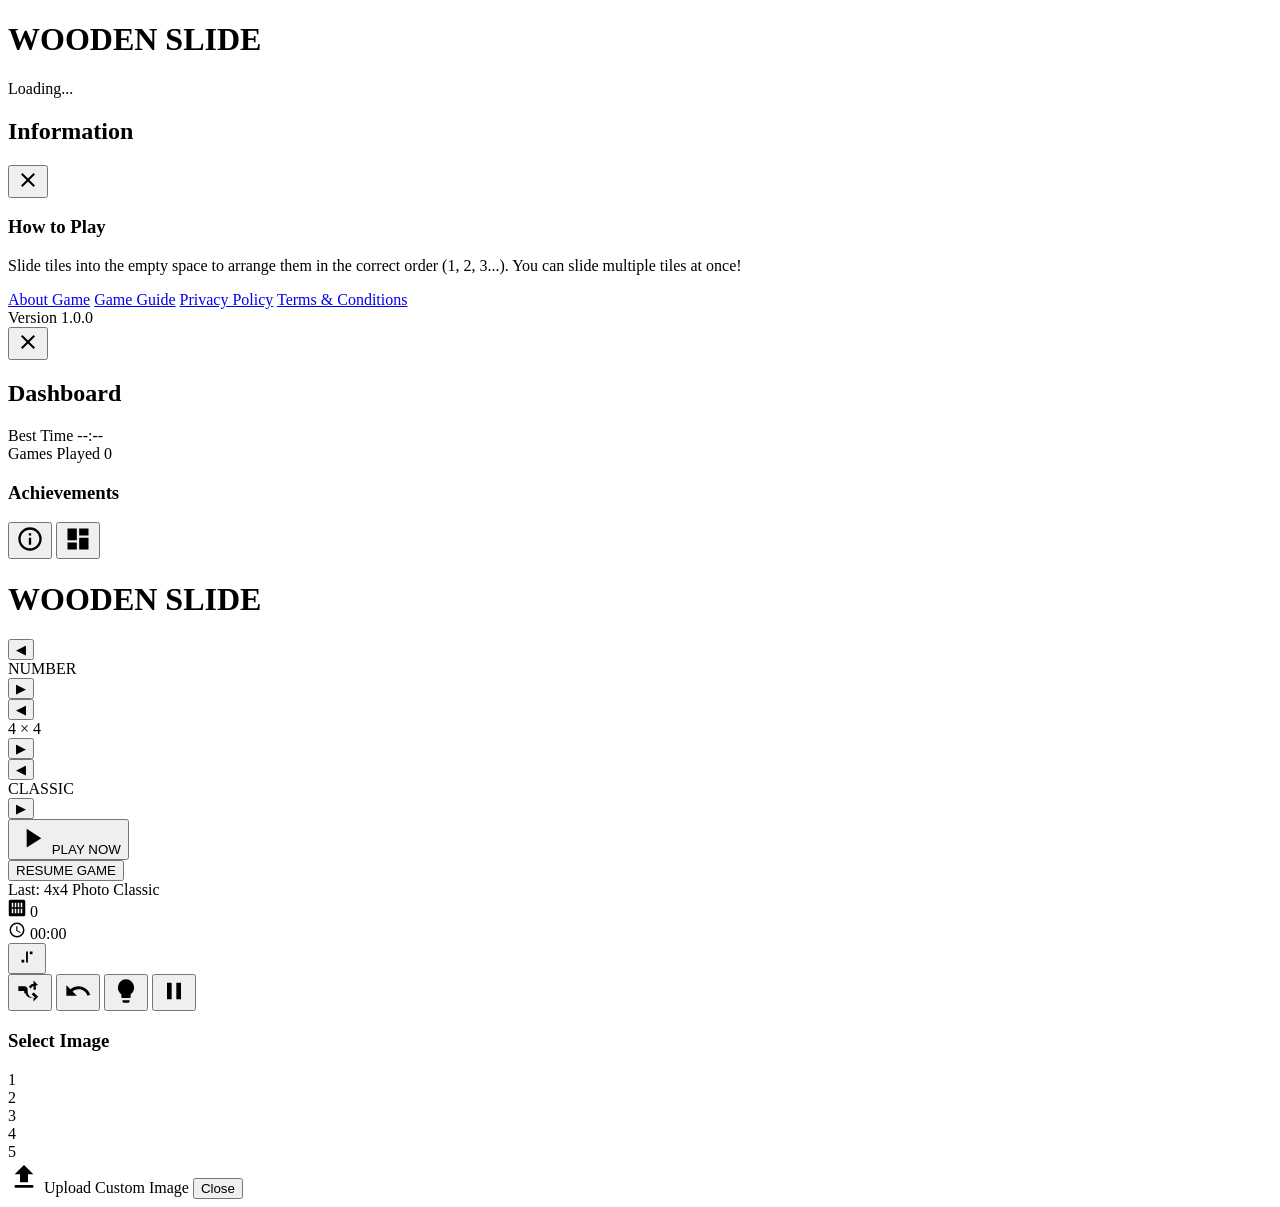
==== index.html @ 53007cc6 "Create index.html" ====
<!DOCTYPE html>
<html lang="en">
<head>
    <meta charset="UTF-8">
    <meta name="viewport" content="width=device-width, initial-scale=1.0, maximum-scale=1.0, user-scalable=no">
    <title>Premium Sliding Puzzle</title>
    <link rel="stylesheet" href="css/style.css">
    <link rel="manifest" href="manifest.json">
    <meta name="theme-color" content="#1a1a1a">
</head>
<body>
    <!-- Loading Screen -->
    <div id="loading-screen" class="overlay active">
        <div class="logo-placeholder"></div>
        <h1 class="game-name">WOODEN SLIDE</h1>
        <div class="loading-text">Loading...</div>
    </div>

    <!-- Mobile Frame -->
    <div class="app-frame">
        
        <!-- Left Panel: Info -->
        <aside id="info-panel" class="side-panel left">
            <div class="panel-header">
                <h2>Information</h2>
                <button class="icon-btn close-panel-btn" data-panel="info-panel">
                    <svg viewBox="0 0 24 24" width="24" height="24"><path fill="currentColor" d="M19,6.41L17.59,5L12,10.59L6.41,5L5,6.41L10.59,12L5,17.59L6.41,19L12,13.41L17.59,19L19,17.59L13.41,12L19,6.41Z"/></svg>
                </button>
            </div>
            <div class="panel-content">
                <section>
                    <h3>How to Play</h3>
                    <p>Slide tiles into the empty space to arrange them in the correct order (1, 2, 3...). You can slide multiple tiles at once!</p>
                </section>
                <div class="menu-list">
                    <a href="about.html" class="menu-item">About Game</a>
                    <a href="guide.html" class="menu-item">Game Guide</a>
                    <a href="privacy.html" class="menu-item">Privacy Policy</a>
                    <a href="terms.html" class="menu-item">Terms & Conditions</a>
                </div>
                <div class="version-tag">Version 1.0.0</div>
            </div>
        </aside>

        <!-- Right Panel: Dashboard -->
        <aside id="dash-panel" class="side-panel right">
            <div class="panel-header">
                <button class="icon-btn close-panel-btn" data-panel="dash-panel">
                    <svg viewBox="0 0 24 24" width="24" height="24"><path fill="currentColor" d="M19,6.41L17.59,5L12,10.59L6.41,5L5,6.41L10.59,12L5,17.59L6.41,19L12,13.41L17.59,19L19,17.59L13.41,12L19,6.41Z"/></svg>
                </button>
                <h2>Dashboard</h2>
            </div>
            <div class="panel-content">
                <div class="stats-grid">
                    <div class="stat-card">
                        <span class="stat-label">Best Time</span>
                        <span id="stat-best-time" class="stat-value">--:--</span>
                    </div>
                    <div class="stat-card">
                        <span class="stat-label">Games Played</span>
                        <span id="stat-played" class="stat-value">0</span>
                    </div>
                </div>
                <h3>Achievements</h3>
                <div id="achievements-list" class="achievements-container">
                    <!-- Dynamic -->
                </div>
            </div>
        </aside>

        <!-- Main Home View -->
        <main id="home-view" class="view active">
            <nav class="top-nav">
                <button class="icon-btn" id="open-info">
                    <svg viewBox="0 0 24 24" width="28" height="28"><path fill="currentColor" d="M11,9H13V7H11M12,20C7.59,20 4,16.41 4,12C4,7.59 7.59,4 12,4C16.41,4 20,7.59 20,12C20,16.41 16.41,20 12,20M12,2A10,10 0 0,0 2,12A10,10 0 0,0 12,22A10,10 0 0,0 22,12A10,10 0 0,0 12,2M11,17H13V11H11V17Z"/></svg>
                </button>
                <button class="icon-btn" id="open-dash">
                    <svg viewBox="0 0 24 24" width="28" height="28"><path fill="currentColor" d="M13,3V9H21V3H13M13,21H21V11H13V21M3,21H11V15H3V21M3,13H11V3H3V13Z"/></svg>
                </button>
            </nav>

            <header class="home-header">
                <div class="logo-placeholder small"></div>
                <h1>WOODEN SLIDE</h1>
            </header>

            <section class="live-preview-container">
                <div id="preview-board" class="board-preview"></div>
                
                <div class="selector-row">
                    <button class="prev-btn" data-type="style">◀</button>
                    <div class="selector-label" id="current-style">NUMBER</div>
                    <button class="next-btn" data-type="style">▶</button>
                </div>

                <div class="selector-row">
                    <button class="prev-btn" data-type="size">◀</button>
                    <div class="selector-label" id="current-size">4 × 4</div>
                    <button class="next-btn" data-type="size">▶</button>
                </div>

                <div class="selector-row" id="mode-selector-row">
                    <button class="prev-btn" data-type="mode">◀</button>
                    <div class="selector-label" id="current-mode">CLASSIC</div>
                    <button class="next-btn" data-type="mode">▶</button>
                </div>
            </section>

            <section class="home-footer">
                <button id="play-btn" class="main-cta">
                    <svg viewBox="0 0 24 24" width="32" height="32"><path fill="currentColor" d="M8,5.14V19.14L19,12.14L8,5.14Z"/></svg>
                    PLAY NOW
                </button>
                
                <div id="resume-section" class="resume-bar hidden">
                    <button id="resume-btn">RESUME GAME</button>
                    <div class="resume-info" id="resume-meta">Last: 4x4 Photo Classic</div>
                </div>
            </section>
        </main>

        <!-- Game View -->
        <main id="game-view" class="view">
            <header class="game-hud">
                <div class="hud-item">
                    <svg viewBox="0 0 24 24" width="18" height="18"><path fill="currentColor" d="M15,11H13V5H15M19,11H17V5H19M11,11H9V5H11M7,11H5V5H7M15,19H13V13H15M19,19H17V13H19M11,19H9V13H11M7,19H5V13H7M21,1H3A2,2 0 0,0 1,3V21A2,2 0 0,0 3,23H21A2,2 0 0,0 23,21V3A2,2 0 0,0 21,1Z"/></svg>
                    <span id="move-count">0</span>
                </div>
                <div class="hud-item">
                    <svg viewBox="0 0 24 24" width="18" height="18"><path fill="currentColor" d="M12,20A8,8 0 0,0 20,12A8,8 0 0,0 12,4A8,8 0 0,0 4,12A8,8 0 0,0 12,20M12,2A10,10 0 0,1 22,12A10,10 0 0,1 12,22A10,10 0 0,1 2,12A10,10 0 0,1 12,2M12.5,7V12.25L17,14.92L16.25,16.15L11,13V7H12.5Z"/></svg>
                    <span id="game-timer">00:00</span>
                </div>
                <button id="photo-number-toggle" class="icon-btn hidden">
                    <svg viewBox="0 0 24 24" width="22" height="22"><path fill="currentColor" d="M13,6V18H11V6H13M9,18V15H6V18H9M15,9V6H18V9H15Z"/></svg>
                </button>
            </header>

            <div id="game-board-container" class="game-board"></div>

            <footer class="game-controls">
                <button class="icon-btn" id="shuffle-btn" title="Shuffle">
                    <svg viewBox="0 0 24 24" width="28" height="28"><path fill="currentColor" d="M14.83,13.41L13.42,14.82L16.59,18H15A5,5 0 0,1 10,13V11A3,3 0 0,0 7,8H2V10H7A1,1 0 0,1 8,11V13A5,5 0 0,0 13,18H15V21L19,17L15,13V16H16.59L14.83,13.41M19,7L15,3V6H13.41L11,8.41L12.41,9.83L14.83,7.41L15,7.59V11H17V7.59L18.59,6L15,6V7H19M2,14H7A3,3 0 0,0 10,11L8.59,9.58A1,1 0 0,1 7,10H2V12H7V14H2Z"/></svg>
                </button>
                <button class="icon-btn" id="undo-btn" title="Undo">
                    <svg viewBox="0 0 24 24" width="28" height="28"><path fill="currentColor" d="M12.5,8C9.85,8 7.45,9 5.6,10.6L2,7V16H11L7.38,12.38C8.77,11.22 10.54,10.5 12.5,10.5C16.04,10.5 19.05,12.81 20.1,16L22.47,15.22C21.08,11.03 17.13,8 12.5,8Z"/></svg>
                </button>
                <button class="icon-btn" id="hint-btn" title="Hint">
                    <svg viewBox="0 0 24 24" width="28" height="28"><path fill="currentColor" d="M12,2A7,7 0 0,0 5,9C5,11.38 6.19,13.47 8,14.74V17A1,1 0 0,0 9,18H15A1,1 0 0,0 16,17V14.74C17.81,13.47 19,11.38 19,9A7,7 0 0,0 12,2M9,21A1,1 0 0,0 10,22H14A1,1 0 0,0 15,21V20H9V21Z"/></svg>
                </button>
                <button class="icon-btn" id="pause-btn" title="Pause">
                    <svg viewBox="0 0 24 24" width="28" height="28"><path fill="currentColor" d="M14,19H18V5H14M6,19H10V5H6V19Z"/></svg>
                </button>
            </footer>
        </main>
    </div>

    <!-- Modals -->
    <div id="modal-container" class="overlay">
        <!-- Content injected via JS: Win, Pause, Confirm Shuffle -->
    </div>

    <!-- Image Selection / Upload Popup -->
    <div id="upload-popup" class="overlay">
        <div class="popup-box wooden">
            <h3>Select Image</h3>
            <div class="preset-images">
                <div class="preset-thumb" data-id="1">1</div>
                <div class="preset-thumb" data-id="2">2</div>
                <div class="preset-thumb" data-id="3">3</div>
                <div class="preset-thumb" data-id="4">4</div>
                <div class="preset-thumb" data-id="5">5</div>
            </div>
            <label class="upload-area">
                <input type="file" id="file-input" accept="image/*" hidden>
                <svg viewBox="0 0 24 24" width="32" height="32"><path fill="currentColor" d="M9,16V10H5L12,3L19,10H15V16H9M5,20V18H19V20H5Z"/></svg>
                <span>Upload Custom Image</span>
            </label>
            <button class="close-btn">Close</button>
        </div>
    </div>

    <script src="js/engine.js"></script>
    <script src="js/ui.js"></script>
    <script src="js/pwa.js"></script>
</body>
</html>
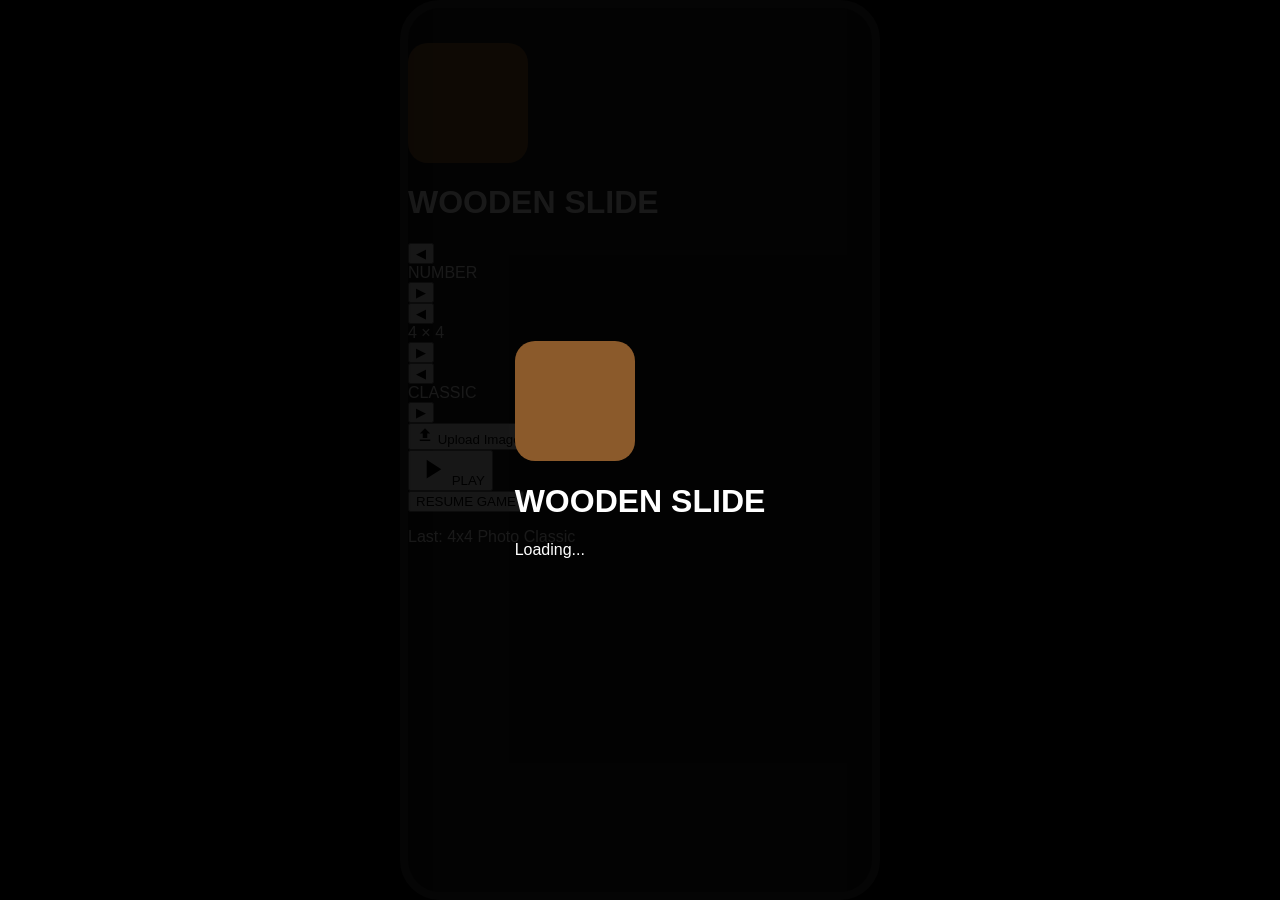
==== commit 6cdfea76: "Update index.html" ====
--- a/index.html
+++ b/index.html
@@ -2,64 +2,72 @@
 <html lang="en">
 <head>
     <meta charset="UTF-8">
-    <meta name="viewport" content="width=device-width, initial-scale=1.0, maximum-scale=1.0, user-scalable=no">
-    <title>Premium Sliding Puzzle</title>
+    <meta name="viewport" content="width=device-width, initial-scale=1.0, maximum-scale=1.0, user-scalable=no, viewport-fit=cover">
+    <title>Wooden Slide - Premium Puzzle</title>
+    
+    <!-- PWA / Mobile Meta -->
+    <meta name="apple-mobile-web-app-capable" content="yes">
+    <meta name="apple-mobile-web-app-status-bar-style" content="black-translucent">
+    <meta name="theme-color" content="#1a1a1a">
+    <link rel="manifest" href="manifest.json">
     <link rel="stylesheet" href="css/style.css">
-    <link rel="manifest" href="manifest.json">
-    <meta name="theme-color" content="#1a1a1a">
 </head>
 <body>
-    <!-- Loading Screen -->
+
+    <!-- 1. LOADING SCREEN (Never gets stuck) -->
     <div id="loading-screen" class="overlay active">
-        <div class="logo-placeholder"></div>
-        <h1 class="game-name">WOODEN SLIDE</h1>
-        <div class="loading-text">Loading...</div>
+        <div class="loading-content">
+            <div class="logo-placeholder"></div>
+            <h1 class="game-name">WOODEN SLIDE</h1>
+            <div class="loading-text-anim">Loading...</div>
+        </div>
     </div>
 
-    <!-- Mobile Frame -->
-    <div class="app-frame">
+    <!-- 2. MAIN APPLICATION FRAME (Centered Mobile Aspect) -->
+    <div class="app-frame" id="app-frame">
         
-        <!-- Left Panel: Info -->
-        <aside id="info-panel" class="side-panel left">
+        <!-- SIDE PANEL: INFORMATION (Left) -->
+        <aside id="panel-info" class="side-panel left">
             <div class="panel-header">
+                <div class="icon-ui small-icon">
+                    <svg viewBox="0 0 24 24"><path fill="currentColor" d="M11,9H13V7H11M12,20C7.59,20 4,16.41 4,12C4,7.59 7.59,4 12,4C16.41,4 20,7.59 20,12C20,16.41 16.41,20 12,20M12,2A10,10 0 0,0 2,12A10,10 0 0,0 12,22A10,10 0 0,0 22,12A10,10 0 0,0 12,2M11,17H13V11H11V17Z"/></svg>
+                </div>
                 <h2>Information</h2>
-                <button class="icon-btn close-panel-btn" data-panel="info-panel">
-                    <svg viewBox="0 0 24 24" width="24" height="24"><path fill="currentColor" d="M19,6.41L17.59,5L12,10.59L6.41,5L5,6.41L10.59,12L5,17.59L6.41,19L12,13.41L17.59,19L19,17.59L13.41,12L19,6.41Z"/></svg>
+                <button class="close-btn" onclick="UI.togglePanel('panel-info', false)">
+                    <svg viewBox="0 0 24 24"><path fill="currentColor" d="M19,6.41L17.59,5L12,10.59L6.41,5L5,6.41L10.59,12L5,17.59L6.41,19L12,13.41L17.59,19L19,17.59L13.41,12L19,6.41Z"/></svg>
                 </button>
             </div>
-            <div class="panel-content">
-                <section>
-                    <h3>How to Play</h3>
-                    <p>Slide tiles into the empty space to arrange them in the correct order (1, 2, 3...). You can slide multiple tiles at once!</p>
-                </section>
-                <div class="menu-list">
-                    <a href="about.html" class="menu-item">About Game</a>
-                    <a href="guide.html" class="menu-item">Game Guide</a>
-                    <a href="privacy.html" class="menu-item">Privacy Policy</a>
-                    <a href="terms.html" class="menu-item">Terms & Conditions</a>
+            <div class="panel-content scrollable">
+                <nav class="panel-nav">
+                    <a href="guide.html">How To Play</a>
+                    <a href="about.html">About Game</a>
+                    <a href="privacy.html">Privacy Policy</a>
+                    <a href="terms.html">Terms & Conditions</a>
+                </nav>
+                <div class="credits">
+                    <p>Version 1.0.0</p>
+                    <p>Premium Wooden Slide Engine</p>
                 </div>
-                <div class="version-tag">Version 1.0.0</div>
             </div>
         </aside>
 
-        <!-- Right Panel: Dashboard -->
-        <aside id="dash-panel" class="side-panel right">
+        <!-- SIDE PANEL: DASHBOARD (Right) -->
+        <aside id="panel-dash" class="side-panel right">
             <div class="panel-header">
-                <button class="icon-btn close-panel-btn" data-panel="dash-panel">
-                    <svg viewBox="0 0 24 24" width="24" height="24"><path fill="currentColor" d="M19,6.41L17.59,5L12,10.59L6.41,5L5,6.41L10.59,12L5,17.59L6.41,19L12,13.41L17.59,19L19,17.59L13.41,12L19,6.41Z"/></svg>
+                <button class="close-btn" onclick="UI.togglePanel('panel-dash', false)">
+                    <svg viewBox="0 0 24 24"><path fill="currentColor" d="M19,6.41L17.59,5L12,10.59L6.41,5L5,6.41L10.59,12L5,17.59L6.41,19L12,13.41L17.59,19L19,17.59L13.41,12L19,6.41Z"/></svg>
                 </button>
                 <h2>Dashboard</h2>
+                <div class="icon-ui small-icon">
+                    <svg viewBox="0 0 24 24"><path fill="currentColor" d="M13,3V9H21V3H13M13,21H21V11H13V21M3,21H11V15H3V21M3,13H11V3H3V13Z"/></svg>
+                </div>
             </div>
-            <div class="panel-content">
+            <div class="panel-content scrollable">
                 <div class="stats-grid">
-                    <div class="stat-card">
-                        <span class="stat-label">Best Time</span>
-                        <span id="stat-best-time" class="stat-value">--:--</span>
-                    </div>
-                    <div class="stat-card">
-                        <span class="stat-label">Games Played</span>
-                        <span id="stat-played" class="stat-value">0</span>
-                    </div>
+                    <div class="stat-card"><span class="label">Best Time</span><span id="dash-best-time">--:--</span></div>
+                    <div class="stat-card"><span class="label">Best Moves</span><span id="dash-best-moves">--</span></div>
+                    <div class="stat-card"><span class="label">Played</span><span id="dash-played">0</span></div>
+                    <div class="stat-card"><span class="label">Streak</span><span id="dash-streak">0</span></div>
                 </div>
                 <h3>Achievements</h3>
                 <div id="achievements-list" class="achievements-container">
@@ -68,119 +76,124 @@
             </div>
         </aside>
 
-        <!-- Main Home View -->
-        <main id="home-view" class="view active">
-            <nav class="top-nav">
-                <button class="icon-btn" id="open-info">
-                    <svg viewBox="0 0 24 24" width="28" height="28"><path fill="currentColor" d="M11,9H13V7H11M12,20C7.59,20 4,16.41 4,12C4,7.59 7.59,4 12,4C16.41,4 20,7.59 20,12C20,16.41 16.41,20 12,20M12,2A10,10 0 0,0 2,12A10,10 0 0,0 12,22A10,10 0 0,0 22,12A10,10 0 0,0 12,2M11,17H13V11H11V17Z"/></svg>
+        <!-- VIEW: HOME PAGE -->
+        <main id="view-home" class="view active">
+            <header class="home-nav">
+                <button class="icon-btn" id="btn-info" onclick="UI.togglePanel('panel-info', true)">
+                    <svg viewBox="0 0 24 24"><path fill="currentColor" d="M11,9H13V7H11M12,20C7.59,20 4,16.41 4,12C4,7.59 7.59,4 12,4C16.41,4 20,7.59 20,12C20,16.41 16.41,20 12,20M12,2A10,10 0 0,0 2,12A10,10 0 0,0 12,22A10,10 0 0,0 22,12A10,10 0 0,0 12,2M11,17H13V11H11V17Z"/></svg>
                 </button>
-                <button class="icon-btn" id="open-dash">
-                    <svg viewBox="0 0 24 24" width="28" height="28"><path fill="currentColor" d="M13,3V9H21V3H13M13,21H21V11H13V21M3,21H11V15H3V21M3,13H11V3H3V13Z"/></svg>
-                </button>
-            </nav>
-
-            <header class="home-header">
-                <div class="logo-placeholder small"></div>
-                <h1>WOODEN SLIDE</h1>
-            </header>
-
-            <section class="live-preview-container">
-                <div id="preview-board" class="board-preview"></div>
-                
-                <div class="selector-row">
-                    <button class="prev-btn" data-type="style">◀</button>
-                    <div class="selector-label" id="current-style">NUMBER</div>
-                    <button class="next-btn" data-type="style">▶</button>
-                </div>
-
-                <div class="selector-row">
-                    <button class="prev-btn" data-type="size">◀</button>
-                    <div class="selector-label" id="current-size">4 × 4</div>
-                    <button class="next-btn" data-type="size">▶</button>
-                </div>
-
-                <div class="selector-row" id="mode-selector-row">
-                    <button class="prev-btn" data-type="mode">◀</button>
-                    <div class="selector-label" id="current-mode">CLASSIC</div>
-                    <button class="next-btn" data-type="mode">▶</button>
-                </div>
-            </section>
-
-            <section class="home-footer">
-                <button id="play-btn" class="main-cta">
-                    <svg viewBox="0 0 24 24" width="32" height="32"><path fill="currentColor" d="M8,5.14V19.14L19,12.14L8,5.14Z"/></svg>
-                    PLAY NOW
-                </button>
-                
-                <div id="resume-section" class="resume-bar hidden">
-                    <button id="resume-btn">RESUME GAME</button>
-                    <div class="resume-info" id="resume-meta">Last: 4x4 Photo Classic</div>
-                </div>
-            </section>
-        </main>
-
-        <!-- Game View -->
-        <main id="game-view" class="view">
-            <header class="game-hud">
-                <div class="hud-item">
-                    <svg viewBox="0 0 24 24" width="18" height="18"><path fill="currentColor" d="M15,11H13V5H15M19,11H17V5H19M11,11H9V5H11M7,11H5V5H7M15,19H13V13H15M19,19H17V13H19M11,19H9V13H11M7,19H5V13H7M21,1H3A2,2 0 0,0 1,3V21A2,2 0 0,0 3,23H21A2,2 0 0,0 23,21V3A2,2 0 0,0 21,1Z"/></svg>
-                    <span id="move-count">0</span>
-                </div>
-                <div class="hud-item">
-                    <svg viewBox="0 0 24 24" width="18" height="18"><path fill="currentColor" d="M12,20A8,8 0 0,0 20,12A8,8 0 0,0 12,4A8,8 0 0,0 4,12A8,8 0 0,0 12,20M12,2A10,10 0 0,1 22,12A10,10 0 0,1 12,22A10,10 0 0,1 2,12A10,10 0 0,1 12,2M12.5,7V12.25L17,14.92L16.25,16.15L11,13V7H12.5Z"/></svg>
-                    <span id="game-timer">00:00</span>
-                </div>
-                <button id="photo-number-toggle" class="icon-btn hidden">
-                    <svg viewBox="0 0 24 24" width="22" height="22"><path fill="currentColor" d="M13,6V18H11V6H13M9,18V15H6V18H9M15,9V6H18V9H15Z"/></svg>
+                <button class="icon-btn" id="btn-dash" onclick="UI.togglePanel('panel-dash', true)">
+                    <svg viewBox="0 0 24 24"><path fill="currentColor" d="M13,3V9H21V3H13M13,21H21V11H13V21M3,21H11V15H3V21M3,13H11V3H3V13Z"/></svg>
                 </button>
             </header>
 
-            <div id="game-board-container" class="game-board"></div>
+            <div class="home-center">
+                <div class="game-logo-container">
+                    <div class="logo-placeholder"></div>
+                    <h1>WOODEN SLIDE</h1>
+                </div>
 
-            <footer class="game-controls">
-                <button class="icon-btn" id="shuffle-btn" title="Shuffle">
-                    <svg viewBox="0 0 24 24" width="28" height="28"><path fill="currentColor" d="M14.83,13.41L13.42,14.82L16.59,18H15A5,5 0 0,1 10,13V11A3,3 0 0,0 7,8H2V10H7A1,1 0 0,1 8,11V13A5,5 0 0,0 13,18H15V21L19,17L15,13V16H16.59L14.83,13.41M19,7L15,3V6H13.41L11,8.41L12.41,9.83L14.83,7.41L15,7.59V11H17V7.59L18.59,6L15,6V7H19M2,14H7A3,3 0 0,0 10,11L8.59,9.58A1,1 0 0,1 7,10H2V12H7V14H2Z"/></svg>
+                <!-- LIVE PREVIEW BOARD -->
+                <div id="preview-board" class="live-preview-board"></div>
+
+                <!-- STYLE SELECTOR -->
+                <div class="selector-container">
+                    <button class="select-arrow" onclick="UI.changeStyle(-1)">◀</button>
+                    <div class="select-label" id="label-style">NUMBER</div>
+                    <button class="select-arrow" onclick="UI.changeStyle(1)">▶</button>
+                </div>
+
+                <!-- SIZE SELECTOR -->
+                <div class="selector-container">
+                    <button class="select-arrow" onclick="UI.changeSize(-1)">◀</button>
+                    <div class="select-label" id="label-size">4 × 4</div>
+                    <button class="select-arrow" onclick="UI.changeSize(1)">▶</button>
+                </div>
+
+                <!-- MODE SELECTOR -->
+                <div class="selector-container" id="mode-selector-wrap">
+                    <button class="select-arrow" onclick="UI.changeMode(-1)">◀</button>
+                    <div class="select-label" id="label-mode">CLASSIC</div>
+                    <button class="select-arrow" onclick="UI.changeMode(1)">▶</button>
+                </div>
+
+                <div id="upload-option" class="hidden">
+                    <button class="upload-btn" onclick="document.getElementById('file-input').click()">
+                        <svg viewBox="0 0 24 24" width="18" height="18"><path fill="currentColor" d="M9,16V10H5L12,3L19,10H15V16H9M5,20V18H19V20H5Z"/></svg>
+                        Upload Image
+                    </button>
+                    <input type="file" id="file-input" hidden accept="image/*">
+                </div>
+            </div>
+
+            <footer class="home-footer">
+                <button class="play-btn" id="btn-play">
+                    <svg viewBox="0 0 24 24" width="32" height="32"><path fill="currentColor" d="M8,5.14V19.14L19,12.14L8,5.14Z"/></svg>
+                    PLAY
                 </button>
-                <button class="icon-btn" id="undo-btn" title="Undo">
-                    <svg viewBox="0 0 24 24" width="28" height="28"><path fill="currentColor" d="M12.5,8C9.85,8 7.45,9 5.6,10.6L2,7V16H11L7.38,12.38C8.77,11.22 10.54,10.5 12.5,10.5C16.04,10.5 19.05,12.81 20.1,16L22.47,15.22C21.08,11.03 17.13,8 12.5,8Z"/></svg>
+                
+                <div id="resume-bar" class="resume-bar hidden">
+                    <div class="resume-content">
+                        <button id="btn-resume">RESUME GAME</button>
+                        <p id="resume-meta">Last: 4x4 Photo Classic</p>
+                    </div>
+                </div>
+            </footer>
+        </main>
+
+        <!-- VIEW: GAMEPLAY -->
+        <main id="view-game" class="view">
+            <nav class="game-hud">
+                <div class="hud-left">
+                    <div class="hud-stat">
+                        <svg viewBox="0 0 24 24"><path fill="currentColor" d="M15,11H13V5H15M19,11H17V5H19M11,11H9V5H11M7,11H5V5H7M15,19H13V13H15M19,19H17V13H19M11,19H9V13H11M7,19H5V13H7M21,1H3A2,2 0 0,0 1,3V21A2,2 0 0,0 3,23H21A2,2 0 0,0 23,21V3A2,2 0 0,0 21,1Z"/></svg>
+                        <span id="game-moves">0</span>
+                    </div>
+                    <div class="hud-stat">
+                        <svg viewBox="0 0 24 24"><path fill="currentColor" d="M12,20A8,8 0 0,0 20,12A8,8 0 0,0 12,4A8,8 0 0,0 4,12A8,8 0 0,0 12,20M12,2A10,10 0 0,1 22,12A10,10 0 0,1 12,22A10,10 0 0,1 2,12A10,10 0 0,1 12,2M12.5,7V12.25L17,14.92L16.25,16.15L11,13V7H12.5Z"/></svg>
+                        <span id="game-timer">00:00</span>
+                    </div>
+                </div>
+                <div class="hud-right">
+                    <div class="hud-size" id="hud-board-size">4x4</div>
+                    <button id="game-number-toggle" class="icon-btn sm hidden">
+                        <svg viewBox="0 0 24 24"><path fill="currentColor" d="M13,6V18H11V6H13M9,18V15H6V18H9M15,9V6H18V9H15Z"/></svg>
+                    </button>
+                </div>
+            </nav>
+
+            <div id="game-board-wrapper" class="game-board-area">
+                <!-- Engine injects board here -->
+            </div>
+
+            <footer class="game-footer">
+                <button class="game-ctrl" id="btn-shuffle" title="Shuffle">
+                    <svg viewBox="0 0 24 24"><path fill="currentColor" d="M14.83,13.41L13.42,14.82L16.59,18H15A5,5 0 0,1 10,13V11A3,3 0 0,0 7,8H2V10H7A1,1 0 0,1 8,11V13A5,5 0 0,0 13,18H15V21L19,17L15,13V16H16.59L14.83,13.41M19,7L15,3V6H13.41L11,8.41L12.41,9.83L14.83,7.41L15,7.59V11H17V7.59L18.59,6L15,6V7H19M2,14H7A3,3 0 0,0 10,11L8.59,9.58A1,1 0 0,1 7,10H2V12H7V14H2Z"/></svg>
                 </button>
-                <button class="icon-btn" id="hint-btn" title="Hint">
-                    <svg viewBox="0 0 24 24" width="28" height="28"><path fill="currentColor" d="M12,2A7,7 0 0,0 5,9C5,11.38 6.19,13.47 8,14.74V17A1,1 0 0,0 9,18H15A1,1 0 0,0 16,17V14.74C17.81,13.47 19,11.38 19,9A7,7 0 0,0 12,2M9,21A1,1 0 0,0 10,22H14A1,1 0 0,0 15,21V20H9V21Z"/></svg>
+                <button class="game-ctrl" id="btn-hint" title="Hint">
+                    <svg viewBox="0 0 24 24"><path fill="currentColor" d="M12,2A7,7 0 0,0 5,9C5,11.38 6.19,13.47 8,14.74V17A1,1 0 0,0 9,18H15A1,1 0 0,0 16,17V14.74C17.81,13.47 19,11.38 19,9A7,7 0 0,0 12,2M9,21A1,1 0 0,0 10,22H14A1,1 0 0,0 15,21V20H9V21Z"/></svg>
                 </button>
-                <button class="icon-btn" id="pause-btn" title="Pause">
-                    <svg viewBox="0 0 24 24" width="28" height="28"><path fill="currentColor" d="M14,19H18V5H14M6,19H10V5H6V19Z"/></svg>
+                <button class="game-ctrl" id="btn-undo" title="Undo">
+                    <svg viewBox="0 0 24 24"><path fill="currentColor" d="M12.5,8C9.85,8 7.45,9 5.6,10.6L2,7V16H11L7.38,12.38C8.77,11.22 10.54,10.5 12.5,10.5C16.04,10.5 19.05,12.81 20.1,16L22.47,15.22C21.08,11.03 17.13,8 12.5,8Z"/></svg>
+                </button>
+                <button class="game-ctrl" id="btn-pause" title="Pause">
+                    <svg viewBox="0 0 24 24"><path fill="currentColor" d="M14,19H18V5H14M6,19H10V5H6V19Z"/></svg>
                 </button>
             </footer>
         </main>
+
+        <!-- POPUP OVERLAY: WIN / PAUSE / CONFIRM -->
+        <div id="popup-overlay" class="overlay">
+            <!-- Dynamically populated -->
+        </div>
+
     </div>
 
-    <!-- Modals -->
-    <div id="modal-container" class="overlay">
-        <!-- Content injected via JS: Win, Pause, Confirm Shuffle -->
-    </div>
-
-    <!-- Image Selection / Upload Popup -->
-    <div id="upload-popup" class="overlay">
-        <div class="popup-box wooden">
-            <h3>Select Image</h3>
-            <div class="preset-images">
-                <div class="preset-thumb" data-id="1">1</div>
-                <div class="preset-thumb" data-id="2">2</div>
-                <div class="preset-thumb" data-id="3">3</div>
-                <div class="preset-thumb" data-id="4">4</div>
-                <div class="preset-thumb" data-id="5">5</div>
-            </div>
-            <label class="upload-area">
-                <input type="file" id="file-input" accept="image/*" hidden>
-                <svg viewBox="0 0 24 24" width="32" height="32"><path fill="currentColor" d="M9,16V10H5L12,3L19,10H15V16H9M5,20V18H19V20H5Z"/></svg>
-                <span>Upload Custom Image</span>
-            </label>
-            <button class="close-btn">Close</button>
-        </div>
-    </div>
-
+    <!-- SCRIPTS -->
     <script src="js/engine.js"></script>
+    <script src="js/stats.js"></script>
     <script src="js/ui.js"></script>
     <script src="js/pwa.js"></script>
+
 </body>
-</html>
+                        </html>
--- a/css/style.css
+++ b/css/style.css
@@ -0,0 +1,159 @@
+:root {
+    --bg-color: #1a1a1a;
+    --wood-light: #d2a679;
+    --wood-mid: #8b5a2b;
+    --wood-dark: #5d3a1a;
+    --board-bg: #3d2b1f;
+    --accent: #f39c12;
+    --safe-area-inset: env(safe-area-inset-top);
+}
+
+* {
+    box-sizing: border-box;
+    -webkit-tap-highlight-color: transparent;
+    user-select: none;
+    touch-action: none;
+}
+
+body, html {
+    margin: 0; padding: 0;
+    width: 100%; height: 100%;
+    background: #000;
+    color: white;
+    font-family: 'Segoe UI', Roboto, sans-serif;
+    display: flex;
+    justify-content: center;
+    align-items: center;
+    overflow: hidden;
+}
+
+/* Enforce Mobile Frame on Desktop */
+.app-frame {
+    width: 100%;
+    height: 100%;
+    max-width: 480px;
+    max-height: 960px;
+    aspect-ratio: 9 / 19.5;
+    background: var(--bg-color);
+    position: relative;
+    overflow: hidden;
+    box-shadow: 0 0 50px rgba(0,0,0,0.8);
+}
+
+@media (min-width: 481px) {
+    .app-frame {
+        border: 8px solid #333;
+        border-radius: 40px;
+    }
+}
+
+/* Panels */
+.side-panel {
+    position: absolute;
+    top: 0; width: 85%; height: 100%;
+    background: var(--wood-dark);
+    z-index: 100;
+    transition: transform 0.4s cubic-bezier(0.16, 1, 0.3, 1);
+    box-shadow: 0 0 30px rgba(0,0,0,0.5);
+    padding: 20px;
+}
+.side-panel.left { transform: translateX(-105%); left: 0; }
+.side-panel.right { transform: translateX(105%); right: 0; }
+.side-panel.active { transform: translateX(0); }
+
+/* Board & Tiles */
+.game-board {
+    margin: 20px auto;
+    position: relative;
+    background: var(--board-bg);
+    border: 10px solid var(--wood-dark);
+    border-radius: 12px;
+    box-shadow: inset 0 0 20px #000;
+}
+
+.tile {
+    position: absolute;
+    background: var(--wood-light);
+    border-radius: 8px;
+    display: flex;
+    align-items: center;
+    justify-content: center;
+    font-weight: bold;
+    color: var(--wood-dark);
+    box-shadow: 
+        inset 0 2px 2px rgba(255,255,255,0.4),
+        0 4px 6px rgba(0,0,0,0.3);
+    overflow: hidden;
+}
+
+.tile.photo-mode {
+    background-size: var(--board-size) var(--board-size);
+    color: transparent;
+    text-shadow: none;
+}
+
+.tile.show-number::after {
+    content: attr(data-num);
+    position: absolute;
+    background: rgba(0,0,0,0.4);
+    color: white;
+    padding: 2px 6px;
+    border-radius: 4px;
+    font-size: 14px;
+}
+
+/* Loading & Overlays */
+.overlay {
+    position: fixed;
+    inset: 0;
+    background: rgba(0,0,0,0.9);
+    z-index: 1000;
+    display: none;
+    flex-direction: column;
+    align-items: center;
+    justify-content: center;
+}
+.overlay.active { display: flex; }
+
+.logo-placeholder {
+    width: 120px; height: 120px;
+    background: var(--wood-mid);
+    border-radius: 20px;
+    margin-bottom: 20px;
+}
+
+.loading-text {
+    font-size: 1.2rem;
+    letter-spacing: 2px;
+    animation: pulse 1.5s infinite;
+}
+
+@keyframes pulse {
+    0%, 100% { opacity: 1; }
+    50% { opacity: 0.5; }
+}
+
+/* UI Elements */
+.view { display: none; height: 100%; flex-direction: column; }
+.view.active { display: flex; }
+
+.icon-btn {
+    background: none; border: none; color: white;
+    cursor: pointer; padding: 10px;
+}
+
+.main-cta {
+    background: linear-gradient(to bottom, var(--wood-mid), var(--wood-dark));
+    border: none; color: white;
+    padding: 20px 40px; border-radius: 50px;
+    font-size: 1.5rem; font-weight: bold;
+    box-shadow: 0 6px 0 #332111;
+    display: flex; align-items: center; gap: 10px;
+}
+.main-cta:active { transform: translateY(4px); box-shadow: 0 2px 0 #332111; }
+
+.selector-row {
+    display: flex; align-items: center; justify-content: center;
+    gap: 20px; margin: 10px 0;
+}
+.selector-label { font-size: 1.2rem; width: 120px; text-align: center; font-weight: bold; }
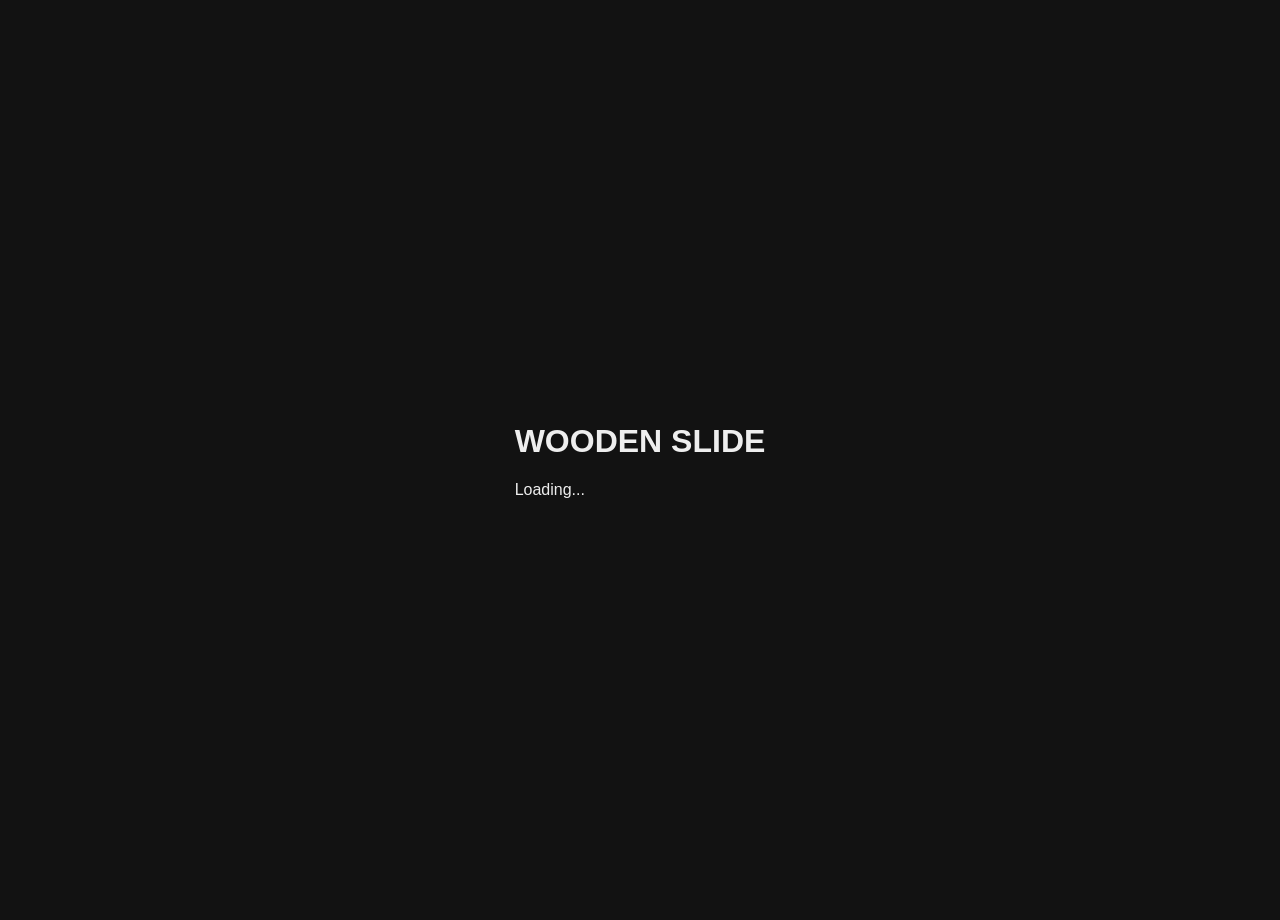
==== commit 1fb194b1: "Create index.html" ====
--- a/index.html
+++ b/index.html
@@ -3,50 +3,47 @@
 <head>
     <meta charset="UTF-8">
     <meta name="viewport" content="width=device-width, initial-scale=1.0, maximum-scale=1.0, user-scalable=no, viewport-fit=cover">
-    <title>Wooden Slide - Premium Puzzle</title>
+    <title>Wooden Slide Premium</title>
     
-    <!-- PWA / Mobile Meta -->
+    <!-- PWA Meta -->
     <meta name="apple-mobile-web-app-capable" content="yes">
     <meta name="apple-mobile-web-app-status-bar-style" content="black-translucent">
     <meta name="theme-color" content="#1a1a1a">
     <link rel="manifest" href="manifest.json">
+    
     <link rel="stylesheet" href="css/style.css">
 </head>
 <body>
 
-    <!-- 1. LOADING SCREEN (Never gets stuck) -->
+    <!-- 1. LOADING SCREEN -->
     <div id="loading-screen" class="overlay active">
         <div class="loading-content">
             <div class="logo-placeholder"></div>
             <h1 class="game-name">WOODEN SLIDE</h1>
-            <div class="loading-text-anim">Loading...</div>
+            <div class="loading-text">Loading...</div>
         </div>
     </div>
 
-    <!-- 2. MAIN APPLICATION FRAME (Centered Mobile Aspect) -->
+    <!-- 2. MAIN APP FRAME (Centering Mobile View on Desktop) -->
     <div class="app-frame" id="app-frame">
         
         <!-- SIDE PANEL: INFORMATION (Left) -->
         <aside id="panel-info" class="side-panel left">
             <div class="panel-header">
-                <div class="icon-ui small-icon">
-                    <svg viewBox="0 0 24 24"><path fill="currentColor" d="M11,9H13V7H11M12,20C7.59,20 4,16.41 4,12C4,7.59 7.59,4 12,4C16.41,4 20,7.59 20,12C20,16.41 16.41,20 12,20M12,2A10,10 0 0,0 2,12A10,10 0 0,0 12,22A10,10 0 0,0 22,12A10,10 0 0,0 12,2M11,17H13V11H11V17Z"/></svg>
-                </div>
+                <div class="panel-icon-svg" id="svg-info-header"></div>
                 <h2>Information</h2>
-                <button class="close-btn" onclick="UI.togglePanel('panel-info', false)">
-                    <svg viewBox="0 0 24 24"><path fill="currentColor" d="M19,6.41L17.59,5L12,10.59L6.41,5L5,6.41L10.59,12L5,17.59L6.41,19L12,13.41L17.59,19L19,17.59L13.41,12L19,6.41Z"/></svg>
-                </button>
+                <button class="icon-btn close-btn" data-close="panel-info"></button>
             </div>
             <div class="panel-content scrollable">
-                <nav class="panel-nav">
-                    <a href="guide.html">How To Play</a>
-                    <a href="about.html">About Game</a>
-                    <a href="privacy.html">Privacy Policy</a>
-                    <a href="terms.html">Terms & Conditions</a>
-                </nav>
+                <div class="menu-links">
+                    <a href="guide.html" class="menu-item">How To Play</a>
+                    <a href="about.html" class="menu-item">About Game</a>
+                    <a href="privacy.html" class="menu-item">Privacy Policy</a>
+                    <a href="terms.html" class="menu-item">Terms & Conditions</a>
+                </div>
                 <div class="credits">
-                    <p>Version 1.0.0</p>
-                    <p>Premium Wooden Slide Engine</p>
+                    <p>Premium Sliding Engine v1.0</p>
+                    <p>© 2024 Offline Gaming</p>
                 </div>
             </div>
         </aside>
@@ -54,137 +51,136 @@
         <!-- SIDE PANEL: DASHBOARD (Right) -->
         <aside id="panel-dash" class="side-panel right">
             <div class="panel-header">
-                <button class="close-btn" onclick="UI.togglePanel('panel-dash', false)">
-                    <svg viewBox="0 0 24 24"><path fill="currentColor" d="M19,6.41L17.59,5L12,10.59L6.41,5L5,6.41L10.59,12L5,17.59L6.41,19L12,13.41L17.59,19L19,17.59L13.41,12L19,6.41Z"/></svg>
-                </button>
+                <button class="icon-btn close-btn" data-close="panel-dash"></button>
                 <h2>Dashboard</h2>
-                <div class="icon-ui small-icon">
-                    <svg viewBox="0 0 24 24"><path fill="currentColor" d="M13,3V9H21V3H13M13,21H21V11H13V21M3,21H11V15H3V21M3,13H11V3H3V13Z"/></svg>
-                </div>
+                <div class="panel-icon-svg" id="svg-dash-header"></div>
             </div>
             <div class="panel-content scrollable">
                 <div class="stats-grid">
-                    <div class="stat-card"><span class="label">Best Time</span><span id="dash-best-time">--:--</span></div>
-                    <div class="stat-card"><span class="label">Best Moves</span><span id="dash-best-moves">--</span></div>
-                    <div class="stat-card"><span class="label">Played</span><span id="dash-played">0</span></div>
-                    <div class="stat-card"><span class="label">Streak</span><span id="dash-streak">0</span></div>
+                    <div class="stat-card">
+                        <span class="stat-label">Best Time</span>
+                        <span class="stat-value" id="stat-best-time">--:--</span>
+                    </div>
+                    <div class="stat-card">
+                        <span class="stat-label">Best Moves</span>
+                        <span class="stat-value" id="stat-best-moves">--</span>
+                    </div>
+                    <div class="stat-card">
+                        <span class="stat-label">Played</span>
+                        <span class="stat-value" id="stat-games-played">0</span>
+                    </div>
+                    <div class="stat-card">
+                        <span class="stat-label">Wins</span>
+                        <span class="stat-value" id="stat-completion">0%</span>
+                    </div>
                 </div>
                 <h3>Achievements</h3>
-                <div id="achievements-list" class="achievements-container">
-                    <!-- Dynamic -->
-                </div>
+                <div id="achievements-list" class="achievements-container"></div>
             </div>
         </aside>
 
-        <!-- VIEW: HOME PAGE -->
+        <!-- VIEW: HOME -->
         <main id="view-home" class="view active">
-            <header class="home-nav">
-                <button class="icon-btn" id="btn-info" onclick="UI.togglePanel('panel-info', true)">
-                    <svg viewBox="0 0 24 24"><path fill="currentColor" d="M11,9H13V7H11M12,20C7.59,20 4,16.41 4,12C4,7.59 7.59,4 12,4C16.41,4 20,7.59 20,12C20,16.41 16.41,20 12,20M12,2A10,10 0 0,0 2,12A10,10 0 0,0 12,22A10,10 0 0,0 22,12A10,10 0 0,0 12,2M11,17H13V11H11V17Z"/></svg>
-                </button>
-                <button class="icon-btn" id="btn-dash" onclick="UI.togglePanel('panel-dash', true)">
-                    <svg viewBox="0 0 24 24"><path fill="currentColor" d="M13,3V9H21V3H13M13,21H21V11H13V21M3,21H11V15H3V21M3,13H11V3H3V13Z"/></svg>
-                </button>
-            </header>
+            <nav class="top-nav">
+                <button class="icon-btn" id="nav-info-btn"></button>
+                <button class="icon-btn" id="nav-dash-btn"></button>
+            </nav>
 
-            <div class="home-center">
-                <div class="game-logo-container">
-                    <div class="logo-placeholder"></div>
-                    <h1>WOODEN SLIDE</h1>
+            <div class="home-hero">
+                <div class="logo-placeholder small"></div>
+                <h1 class="premium-text">WOODEN SLIDE</h1>
+            </div>
+
+            <section class="selection-area">
+                <!-- Live Preview Board -->
+                <div class="preview-container">
+                    <div id="preview-board" class="preview-grid"></div>
                 </div>
 
-                <!-- LIVE PREVIEW BOARD -->
-                <div id="preview-board" class="live-preview-board"></div>
-
                 <!-- STYLE SELECTOR -->
-                <div class="selector-container">
-                    <button class="select-arrow" onclick="UI.changeStyle(-1)">◀</button>
-                    <div class="select-label" id="label-style">NUMBER</div>
-                    <button class="select-arrow" onclick="UI.changeStyle(1)">▶</button>
+                <div class="selector-row">
+                    <button class="arrow-btn" id="prev-style"></button>
+                    <div class="selection-box">
+                        <span class="label">STYLE</span>
+                        <span class="value" id="current-style">NUMBER</span>
+                    </div>
+                    <button class="arrow-btn" id="next-style"></button>
                 </div>
 
                 <!-- SIZE SELECTOR -->
-                <div class="selector-container">
-                    <button class="select-arrow" onclick="UI.changeSize(-1)">◀</button>
-                    <div class="select-label" id="label-size">4 × 4</div>
-                    <button class="select-arrow" onclick="UI.changeSize(1)">▶</button>
+                <div class="selector-row">
+                    <button class="arrow-btn" id="prev-size"></button>
+                    <div class="selection-box">
+                        <span class="label">BOARD</span>
+                        <span class="value" id="current-size">4 × 4</span>
+                    </div>
+                    <button class="arrow-btn" id="next-size"></button>
                 </div>
 
                 <!-- MODE SELECTOR -->
-                <div class="selector-container" id="mode-selector-wrap">
-                    <button class="select-arrow" onclick="UI.changeMode(-1)">◀</button>
-                    <div class="select-label" id="label-mode">CLASSIC</div>
-                    <button class="select-arrow" onclick="UI.changeMode(1)">▶</button>
+                <div class="selector-row" id="mode-selector-container">
+                    <button class="arrow-btn" id="prev-mode"></button>
+                    <div class="selection-box">
+                        <span class="label">MODE</span>
+                        <span class="value" id="current-mode">CLASSIC</span>
+                    </div>
+                    <button class="arrow-btn" id="next-mode"></button>
                 </div>
 
-                <div id="upload-option" class="hidden">
-                    <button class="upload-btn" onclick="document.getElementById('file-input').click()">
-                        <svg viewBox="0 0 24 24" width="18" height="18"><path fill="currentColor" d="M9,16V10H5L12,3L19,10H15V16H9M5,20V18H19V20H5Z"/></svg>
-                        Upload Image
+                <div id="photo-upload-wrap" class="hidden">
+                    <button class="upload-btn" id="trigger-upload">
+                        <span class="icon" id="svg-upload-icon"></span>
+                        UPLOAD IMAGE
                     </button>
-                    <input type="file" id="file-input" hidden accept="image/*">
+                    <input type="file" id="image-input" accept="image/*" hidden>
                 </div>
-            </div>
+            </section>
 
-            <footer class="home-footer">
-                <button class="play-btn" id="btn-play">
-                    <svg viewBox="0 0 24 24" width="32" height="32"><path fill="currentColor" d="M8,5.14V19.14L19,12.14L8,5.14Z"/></svg>
-                    PLAY
+            <footer class="home-actions">
+                <button class="main-play-btn" id="start-game-btn">
+                    <span id="svg-play-icon"></span> PLAY
                 </button>
                 
-                <div id="resume-bar" class="resume-bar hidden">
-                    <div class="resume-content">
-                        <button id="btn-resume">RESUME GAME</button>
-                        <p id="resume-meta">Last: 4x4 Photo Classic</p>
-                    </div>
+                <div id="resume-container" class="resume-section hidden">
+                    <button id="resume-game-btn">RESUME GAME</button>
+                    <div class="resume-meta" id="resume-info">Last: 4x4 Photo Classic</div>
                 </div>
             </footer>
         </main>
 
-        <!-- VIEW: GAMEPLAY -->
+        <!-- VIEW: GAME -->
         <main id="view-game" class="view">
-            <nav class="game-hud">
-                <div class="hud-left">
-                    <div class="hud-stat">
-                        <svg viewBox="0 0 24 24"><path fill="currentColor" d="M15,11H13V5H15M19,11H17V5H19M11,11H9V5H11M7,11H5V5H7M15,19H13V13H15M19,19H17V13H19M11,19H9V13H11M7,19H5V13H7M21,1H3A2,2 0 0,0 1,3V21A2,2 0 0,0 3,23H21A2,2 0 0,0 23,21V3A2,2 0 0,0 21,1Z"/></svg>
-                        <span id="game-moves">0</span>
-                    </div>
-                    <div class="hud-stat">
-                        <svg viewBox="0 0 24 24"><path fill="currentColor" d="M12,20A8,8 0 0,0 20,12A8,8 0 0,0 12,4A8,8 0 0,0 4,12A8,8 0 0,0 12,20M12,2A10,10 0 0,1 22,12A10,10 0 0,1 12,22A10,10 0 0,1 2,12A10,10 0 0,1 12,2M12.5,7V12.25L17,14.92L16.25,16.15L11,13V7H12.5Z"/></svg>
-                        <span id="game-timer">00:00</span>
-                    </div>
+            <header class="game-hud">
+                <div class="hud-item">
+                    <span class="hud-icon" id="svg-moves-icon"></span>
+                    <span id="game-moves">0</span>
                 </div>
-                <div class="hud-right">
-                    <div class="hud-size" id="hud-board-size">4x4</div>
-                    <button id="game-number-toggle" class="icon-btn sm hidden">
-                        <svg viewBox="0 0 24 24"><path fill="currentColor" d="M13,6V18H11V6H13M9,18V15H6V18H9M15,9V6H18V9H15Z"/></svg>
-                    </button>
+                <div class="hud-item">
+                    <span class="hud-icon" id="svg-timer-icon"></span>
+                    <span id="game-timer">00:00</span>
                 </div>
-            </nav>
+                <div class="hud-item">
+                    <span class="hud-label" id="game-board-label">4x4</span>
+                    <button class="icon-btn-sm hidden" id="photo-toggle-nums"></button>
+                </div>
+            </header>
 
-            <div id="game-board-wrapper" class="game-board-area">
-                <!-- Engine injects board here -->
+            <div class="game-board-outer">
+                <div id="game-board" class="game-grid"></div>
             </div>
 
-            <footer class="game-footer">
-                <button class="game-ctrl" id="btn-shuffle" title="Shuffle">
-                    <svg viewBox="0 0 24 24"><path fill="currentColor" d="M14.83,13.41L13.42,14.82L16.59,18H15A5,5 0 0,1 10,13V11A3,3 0 0,0 7,8H2V10H7A1,1 0 0,1 8,11V13A5,5 0 0,0 13,18H15V21L19,17L15,13V16H16.59L14.83,13.41M19,7L15,3V6H13.41L11,8.41L12.41,9.83L14.83,7.41L15,7.59V11H17V7.59L18.59,6L15,6V7H19M2,14H7A3,3 0 0,0 10,11L8.59,9.58A1,1 0 0,1 7,10H2V12H7V14H2Z"/></svg>
-                </button>
-                <button class="game-ctrl" id="btn-hint" title="Hint">
-                    <svg viewBox="0 0 24 24"><path fill="currentColor" d="M12,2A7,7 0 0,0 5,9C5,11.38 6.19,13.47 8,14.74V17A1,1 0 0,0 9,18H15A1,1 0 0,0 16,17V14.74C17.81,13.47 19,11.38 19,9A7,7 0 0,0 12,2M9,21A1,1 0 0,0 10,22H14A1,1 0 0,0 15,21V20H9V21Z"/></svg>
-                </button>
-                <button class="game-ctrl" id="btn-undo" title="Undo">
-                    <svg viewBox="0 0 24 24"><path fill="currentColor" d="M12.5,8C9.85,8 7.45,9 5.6,10.6L2,7V16H11L7.38,12.38C8.77,11.22 10.54,10.5 12.5,10.5C16.04,10.5 19.05,12.81 20.1,16L22.47,15.22C21.08,11.03 17.13,8 12.5,8Z"/></svg>
-                </button>
-                <button class="game-ctrl" id="btn-pause" title="Pause">
-                    <svg viewBox="0 0 24 24"><path fill="currentColor" d="M14,19H18V5H14M6,19H10V5H6V19Z"/></svg>
-                </button>
+            <footer class="game-controls">
+                <button class="ctrl-btn" id="btn-shuffle" title="Shuffle"></button>
+                <button class="ctrl-btn" id="btn-hint" title="Hint"></button>
+                <button class="ctrl-btn" id="btn-undo" title="Undo"></button>
+                <button class="ctrl-btn" id="btn-redo" title="Redo"></button>
+                <button class="ctrl-btn" id="btn-pause" title="Pause"></button>
             </footer>
         </main>
 
-        <!-- POPUP OVERLAY: WIN / PAUSE / CONFIRM -->
-        <div id="popup-overlay" class="overlay">
-            <!-- Dynamically populated -->
+        <!-- POPUP: WIN / PAUSE / CONFIRM -->
+        <div id="modal-overlay" class="overlay">
+            <div id="modal-content"></div>
         </div>
 
     </div>
@@ -194,6 +190,5 @@
     <script src="js/stats.js"></script>
     <script src="js/ui.js"></script>
     <script src="js/pwa.js"></script>
-
 </body>
-                        </html>
+</html>
--- a/css/style.css
+++ b/css/style.css
@@ -1,11 +1,12 @@
 :root {
-    --bg-color: #1a1a1a;
+    --bg: #121212;
+    --frame-bg: #1a1a1a;
     --wood-light: #d2a679;
     --wood-mid: #8b5a2b;
     --wood-dark: #5d3a1a;
-    --board-bg: #3d2b1f;
     --accent: #f39c12;
-    --safe-area-inset: env(safe-area-inset-top);
+    --text: #eee;
+    --panel-bg: #261a10;
 }
 
 * {
@@ -16,144 +17,87 @@
 }
 
 body, html {
-    margin: 0; padding: 0;
-    width: 100%; height: 100%;
-    background: #000;
-    color: white;
-    font-family: 'Segoe UI', Roboto, sans-serif;
-    display: flex;
-    justify-content: center;
-    align-items: center;
+    margin: 0; padding: 0; width: 100%; height: 100%;
+    background: var(--bg); color: var(--text);
+    font-family: 'Segoe UI', Roboto, Helvetica, sans-serif;
+    display: flex; justify-content: center; align-items: center;
     overflow: hidden;
 }
 
-/* Enforce Mobile Frame on Desktop */
+/* Enforce Mobile Aspect Ratio */
 .app-frame {
-    width: 100%;
-    height: 100%;
-    max-width: 480px;
-    max-height: 960px;
-    aspect-ratio: 9 / 19.5;
-    background: var(--bg-color);
     position: relative;
+    width: 100%; height: 100%;
+    max-width: 450px; max-height: 900px;
+    background: var(--frame-bg);
     overflow: hidden;
-    box-shadow: 0 0 50px rgba(0,0,0,0.8);
+    display: flex; flex-direction: column;
+    box-shadow: 0 0 100px rgba(0,0,0,0.8);
 }
 
-@media (min-width: 481px) {
-    .app-frame {
-        border: 8px solid #333;
-        border-radius: 40px;
-    }
+@media (min-width: 500px) {
+    .app-frame { border: 8px solid #333; border-radius: 40px; margin: 20px; }
 }
 
 /* Panels */
 .side-panel {
-    position: absolute;
-    top: 0; width: 85%; height: 100%;
-    background: var(--wood-dark);
-    z-index: 100;
+    position: absolute; top: 0; width: 85%; height: 100%;
+    background: var(--panel-bg); z-index: 100;
     transition: transform 0.4s cubic-bezier(0.16, 1, 0.3, 1);
-    box-shadow: 0 0 30px rgba(0,0,0,0.5);
-    padding: 20px;
+    padding: 25px; box-shadow: 0 0 40px rgba(0,0,0,0.7);
 }
-.side-panel.left { transform: translateX(-105%); left: 0; }
-.side-panel.right { transform: translateX(105%); right: 0; }
+.side-panel.left { left: 0; transform: translateX(-100%); border-right: 2px solid var(--wood-dark); }
+.side-panel.right { right: 0; transform: translateX(100%); border-left: 2px solid var(--wood-dark); }
 .side-panel.active { transform: translateX(0); }
 
-/* Board & Tiles */
+/* Tile Styling */
 .game-board {
-    margin: 20px auto;
-    position: relative;
-    background: var(--board-bg);
-    border: 10px solid var(--wood-dark);
-    border-radius: 12px;
-    box-shadow: inset 0 0 20px #000;
+    position: relative; margin: auto;
+    background: #3d2b1f; border: 8px solid var(--wood-dark);
+    border-radius: 12px; box-shadow: inset 0 0 20px #000;
 }
 
 .tile {
-    position: absolute;
-    background: var(--wood-light);
-    border-radius: 8px;
-    display: flex;
-    align-items: center;
-    justify-content: center;
-    font-weight: bold;
-    color: var(--wood-dark);
-    box-shadow: 
-        inset 0 2px 2px rgba(255,255,255,0.4),
-        0 4px 6px rgba(0,0,0,0.3);
-    overflow: hidden;
+    position: absolute; background: var(--wood-light);
+    border-radius: 6px; display: flex; align-items: center;
+    justify-content: center; font-weight: bold; color: var(--wood-dark);
+    box-shadow: inset 0 2px 2px rgba(255,255,255,0.4), 0 4px 6px rgba(0,0,0,0.3);
+    cursor: pointer; overflow: hidden;
+    will-change: transform;
 }
 
-.tile.photo-mode {
-    background-size: var(--board-size) var(--board-size);
-    color: transparent;
-    text-shadow: none;
+.tile.photo-mode { color: transparent; background-repeat: no-repeat; }
+.tile.show-number::after {
+    content: attr(data-id); position: absolute;
+    background: rgba(0,0,0,0.5); color: #fff;
+    padding: 2px 6px; border-radius: 4px; font-size: 12px;
 }
 
-.tile.show-number::after {
-    content: attr(data-num);
-    position: absolute;
-    background: rgba(0,0,0,0.4);
-    color: white;
-    padding: 2px 6px;
-    border-radius: 4px;
-    font-size: 14px;
+/* Loading Screen */
+#loading-screen {
+    position: fixed; inset: 0; background: var(--bg);
+    z-index: 9999; display: flex; flex-direction: column;
+    align-items: center; justify-content: center;
 }
+.loading-text-anim {
+    margin-top: 20px; font-weight: bold; letter-spacing: 2px;
+    animation: flash 1.5s infinite;
+}
+@keyframes flash { 0%, 100% { opacity: 1; } 50% { opacity: 0.3; } }
 
-/* Loading & Overlays */
-.overlay {
-    position: fixed;
-    inset: 0;
-    background: rgba(0,0,0,0.9);
-    z-index: 1000;
-    display: none;
-    flex-direction: column;
-    align-items: center;
-    justify-content: center;
+/* UI Buttons */
+.icon-btn { background: none; border: none; color: var(--text); cursor: pointer; padding: 10px; }
+.play-btn {
+    background: linear-gradient(to bottom, var(--wood-mid), var(--wood-dark));
+    color: white; border: none; padding: 15px 40px;
+    border-radius: 30px; font-weight: bold; font-size: 1.2rem;
+    box-shadow: 0 4px 0 #2a1d15;
 }
-.overlay.active { display: flex; }
+.play-btn:active { transform: translateY(2px); box-shadow: 0 2px 0 #2a1d15; }
 
-.logo-placeholder {
-    width: 120px; height: 120px;
-    background: var(--wood-mid);
-    border-radius: 20px;
-    margin-bottom: 20px;
+/* Image Protection */
+img, .tile, .logo-placeholder {
+    -webkit-touch-callout: none;
+    -webkit-user-select: none;
+    pointer-events: auto;
 }
-
-.loading-text {
-    font-size: 1.2rem;
-    letter-spacing: 2px;
-    animation: pulse 1.5s infinite;
-}
-
-@keyframes pulse {
-    0%, 100% { opacity: 1; }
-    50% { opacity: 0.5; }
-}
-
-/* UI Elements */
-.view { display: none; height: 100%; flex-direction: column; }
-.view.active { display: flex; }
-
-.icon-btn {
-    background: none; border: none; color: white;
-    cursor: pointer; padding: 10px;
-}
-
-.main-cta {
-    background: linear-gradient(to bottom, var(--wood-mid), var(--wood-dark));
-    border: none; color: white;
-    padding: 20px 40px; border-radius: 50px;
-    font-size: 1.5rem; font-weight: bold;
-    box-shadow: 0 6px 0 #332111;
-    display: flex; align-items: center; gap: 10px;
-}
-.main-cta:active { transform: translateY(4px); box-shadow: 0 2px 0 #332111; }
-
-.selector-row {
-    display: flex; align-items: center; justify-content: center;
-    gap: 20px; margin: 10px 0;
-}
-.selector-label { font-size: 1.2rem; width: 120px; text-align: center; font-weight: bold; }
